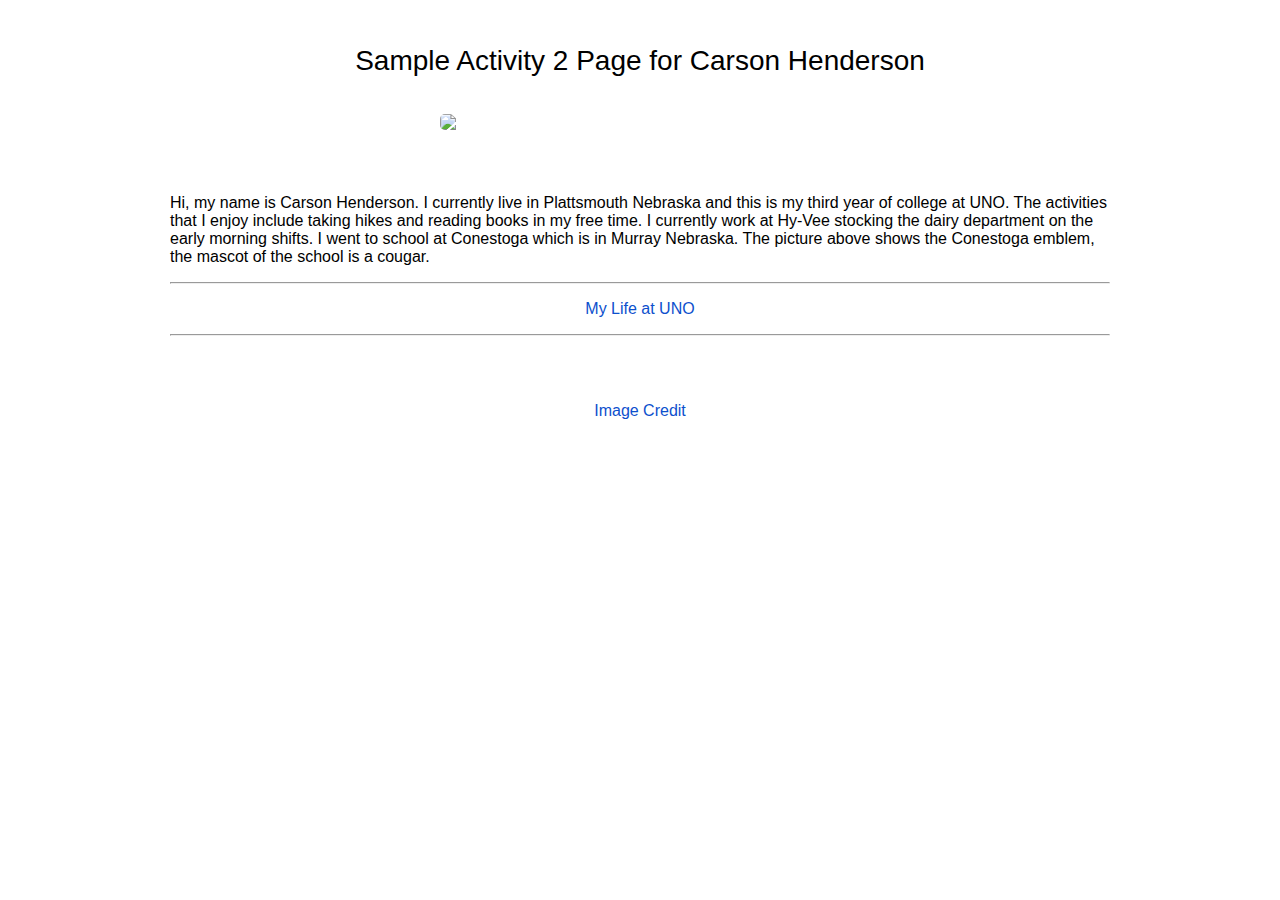
==== index.html @ bc7c019e "Uploading the webpage" ====
<!DOCTYPE html>
<html lang="en">
<link href="css/main.css" rel="stylesheet" type="text/css" media="screen,projection" >
<head>
    <meta charset="UTF-8">

    <title>Carson Henderson</title>

</head>
<body>

<br>
<br>

<h1>Sample Activity 2 Page for Carson Henderson</h1>


<br>
<br>

    <div id="wrapper" >
      <section>

              <img class="school-photo" src="img/conestoga.png"/>
            <br>

            <p>

            Hi, my name is Carson Henderson. 
	    I currently live in Plattsmouth Nebraska and this is my third year of college at UNO. 
	    The activities that I enjoy include taking hikes and reading books in my free time. 
	    I currently work at Hy-Vee stocking the dairy department on the early morning shifts.
	    I went to school at Conestoga which is in Murray Nebraska.
	    The picture above shows the Conestoga emblem, the mascot of the school is a cougar.
	    
            </p>

            <hr>
	    <p class="center">
            <a href="uno.html">My Life at UNO</a>
            <hr>


      </section>
  </div>

<p class="footer">
	<a href="https://www.conestogacougars.org/Page/11"
        	rel="noopener noreferrer">Image Credit</a>
	<br>
</p>






</body>
</html>
---- css/main.css ----
/*************************************
GENERAL
**************************************/
a {
 text-decoration: none;
  color: #0d50cd;
 }

img {
max-width: 100%;

}

 body {
   font-family: 'Open Sans', sans-serif;
 }


 #wrapper {
   max-width: 940px;
   margin: 0 auto;
   padding: 0 5%;

 }

 h3 {
     margin: 0 0 1em 0;
 }


/*************************************
HEADING
**************************************/

header {
  float: left;
  margin: 0 0 20px 0;
  padding: 2px 0 0 0;
  width: 100%;

}

.center {
 text-align: center
}


#logo {
   text-align: center;
   margin: 0;

 }

 h1  {
 "Lucida Console", "Courier New", monospace;
 margin: 10px 0;
 font-size: 1.75em;
 font-weight: normal;
 line-height: 0.5;
 text-align: center;

   color: #000000;

 }

 h2  {
 font-family: "Times New Roman", Times, serif;
 font-size: 1.50em;
 font-weight: normal;
 margin: -5px 0 0;
   color: #000000;
 }
/*************************************
NAVIGATION
**************************************/
 nav {
	text-align: center;
	padding: 10px 0;
	margin: 20px 0 0;
  }

  nav ul  {
    list-style: none;
	margin: 0 10px;
	padding: 0;
}

nav li {
  display: inline-block;

}

/*************************************
FOOTER
**************************************/
 .footer {
 font-size: 1.00em;
 text-align: center;
 clear: both;
 padding-top: 50px;
 color: #000000;
 }

/*************************************
PAGE:uno
**************************************/
.mydiv {background: red; width:250px; height: 250px;}

.UNO-photo {
    display: block;
    max-width: 250px;
    margin: 0 auto 30px;
    border-radius: 5px;
}

 /*************************************
PAGE: main
**************************************/
.school-photo {
    display: block;
    max-width: 400px;
    margin: 0 auto 30px;
    border-radius: 5px;
}

/*************************************
COLORS
**************************************/


 /* red header*/
  header {
   background: #FF0000;
   border-color:#bb0a1e;
 }
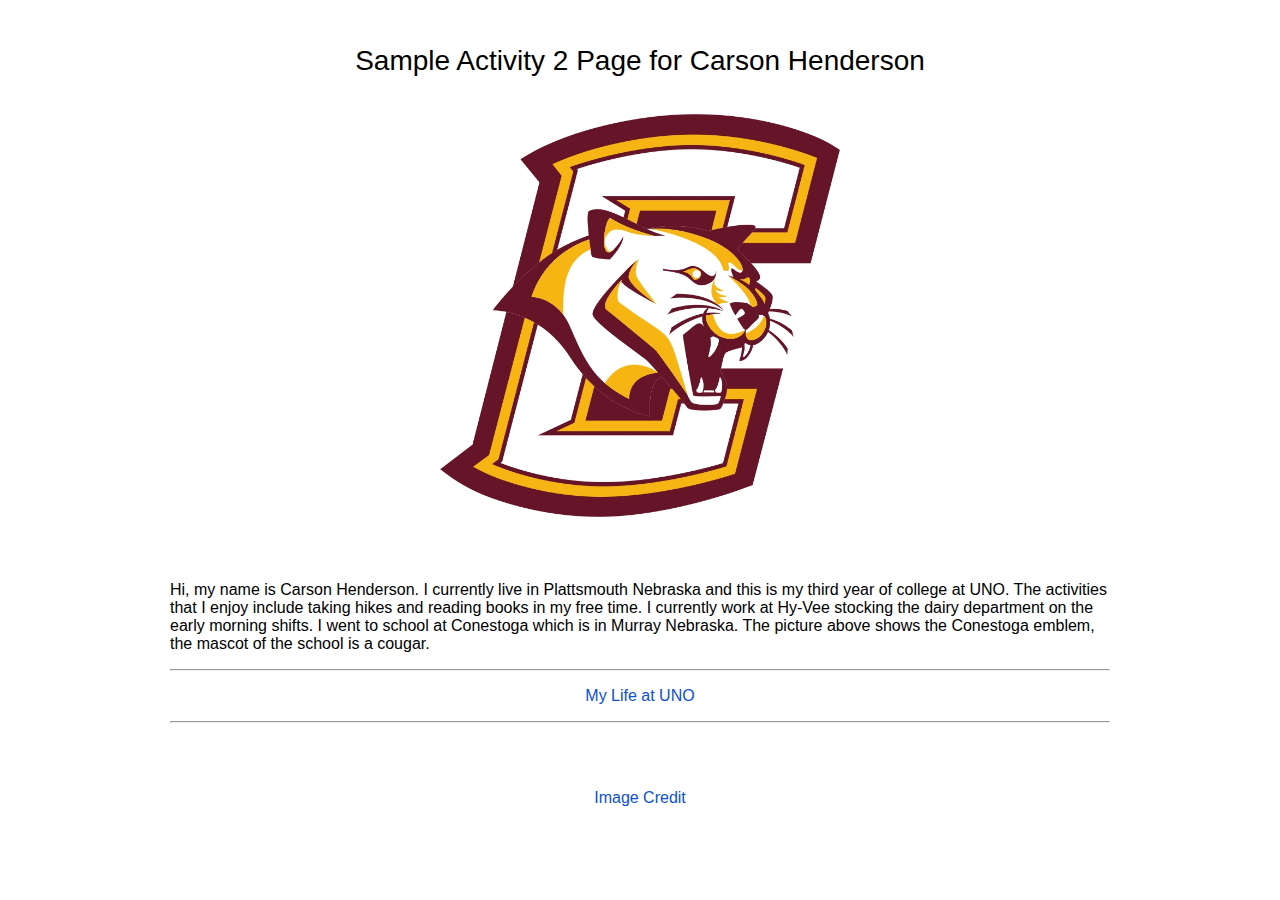
==== commit 11d82234: "Fixed a small error" ====
--- a/index.html
+++ b/index.html
@@ -21,7 +21,7 @@
     <div id="wrapper" >
       <section>
 
-              <img class="school-photo" src="img/conestoga.png"/>
+              <img class="school-photo" src="img/Conestoga.png"/>
             <br>
 
             <p>
